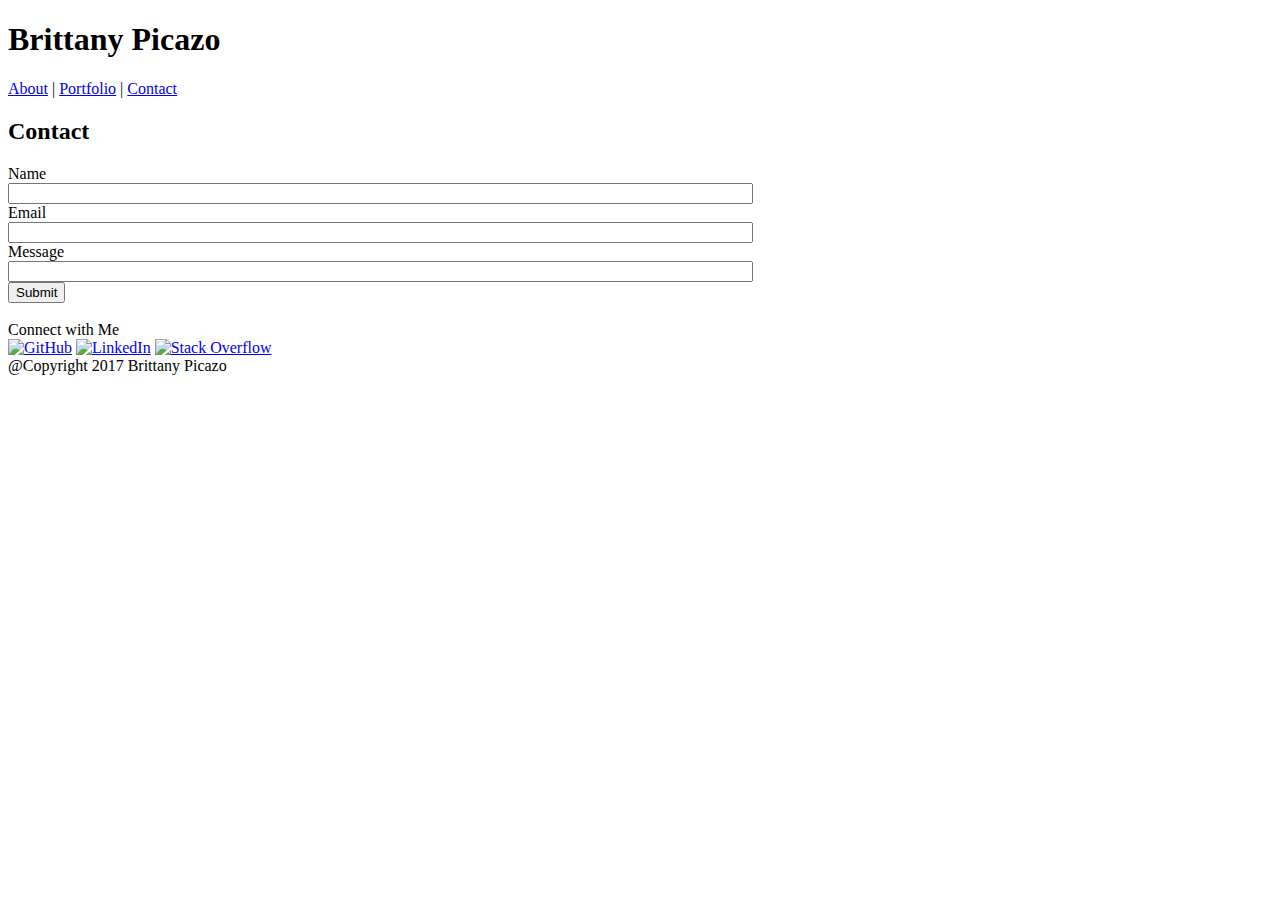
==== contact.html @ 45768843 "added css files" ====
<!DOCTYPE html>
<html lang="en-us">

<head>
	<meta charset="UTF-8">
	<meta name="viewport" content="width=device-width, initial-scale=1.0">
	<title>Contact</title>
	<link rel="stylesheet" type="text/css" href="assets/css/reset.css">
	<link rel="stylesheet" type="text/css" href="assets/css/style.css">
</head>

<body>
	<header>
		<h1 class="name">Brittany Picazo</h1>
		<nav class="nav">
			<a href="index.html">About</a> |
			<a href="portfolio.html">Portfolio</a> |
			<a href="contact.html">Contact</a>
		</nav>
	</header>

	<section class="main" class="clearfix">
		<h2 class="mainTitle">Contact</h2>
		<form action="/action_page.php" id="form">
			Name
			<br>
			<input type="text" name="firstname" size="90">
			<br>
			Email
			<br>
			<input type="text" name="lastname" size="90">
			<br>
			Message
			<br>
			<input id="message" type="text" name="message" size="90">
			<br>
			<input type="submit" value="Submit">

			<br><br>
		</form>
	</section>

	<aside>
		<div class="connect">Connect with Me</div>
		<div class="socLinks">
			<a href="https://github.com/britpicazo"><img src="assets/images/github.png" height="60" width="60" alt="GitHub"></a>
			<a class="links" href="www.linkedin.com/in/brittany-picazo"><img src="assets/images/linkedin.png" height="60" width="60" alt="LinkedIn"></a>
			<a class="links" href="http://stackexchange.com/users/10328922/brittany-picazo"><img src="assets/images/stackoverflow.png" height="60" width="60" alt="Stack Overflow"></a>
		</div>
	</aside>

	<footer class="clearfix">
		@Copyright 2017 Brittany Picazo
	</footer>
</body>

</html>
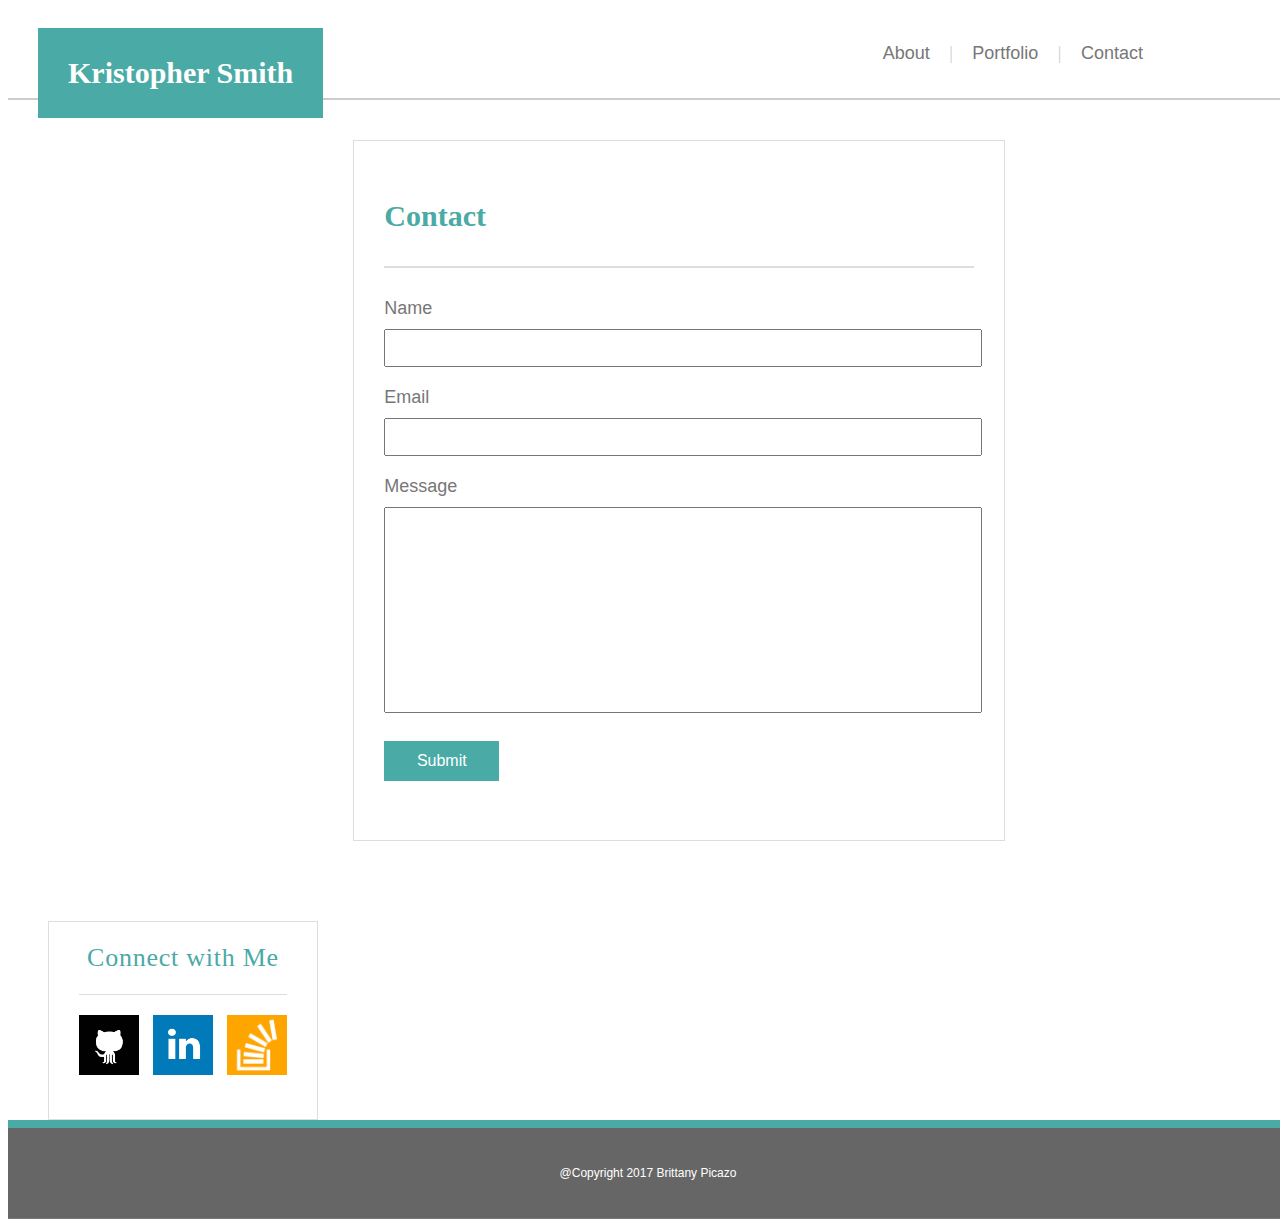
==== commit 21076190: "made changes to portfolio by adding code" ====
--- a/contact.html
+++ b/contact.html
@@ -11,7 +11,7 @@
 
 <body>
 	<header>
-		<h1 class="name">Brittany Picazo</h1>
+		<h1 class="name">Kristopher Smith</h1>
 		<nav class="nav">
 			<a href="index.html">About</a> |
 			<a href="portfolio.html">Portfolio</a> |
@@ -43,9 +43,9 @@
 	<aside>
 		<div class="connect">Connect with Me</div>
 		<div class="socLinks">
-			<a href="https://github.com/britpicazo"><img src="assets/images/github.png" height="60" width="60" alt="GitHub"></a>
-			<a class="links" href="www.linkedin.com/in/brittany-picazo"><img src="assets/images/linkedin.png" height="60" width="60" alt="LinkedIn"></a>
-			<a class="links" href="http://stackexchange.com/users/10328922/brittany-picazo"><img src="assets/images/stackoverflow.png" height="60" width="60" alt="Stack Overflow"></a>
+			<a href="https://github.com/krissmith2910"><img src="assets/images/github.png" height="60" width="60" alt="GitHub"></a>
+			<a class="links" href="https://www.linkedin.com/in/kris-smith-311150186/"><img src="assets/images/linkedin.png" height="60" width="60" alt="LinkedIn"></a>
+			<a class="links" href=""><img src="assets/images/stackoverflow.png" height="60" width="60" alt="Stack Overflow"></a>
 		</div>
 	</aside>
 
--- a/assets/css/style.css
+++ b/assets/css/style.css
@@ -0,0 +1,276 @@
+body{
+    background-repeat: repeat;
+    background-position: left top;
+    width: 100%;
+}
+
+.clearfix{
+  	content: "";
+  	display: table;
+  	clear: both;
+}
+
+header{
+	height: 90px;
+	width: 100%;
+	line-height: 90px;
+	border-bottom: solid 2px #cccccc;
+	background-color: #ffffff;
+}
+
+.name{
+	background-color: #4aaaa5;
+	color: #ffffff;
+	font-size: 30px;
+	font-family: 'Georgia', Times, Times New Roman, serif;
+	text-align: center;
+	padding-left: 30px;
+	padding-right: 30px;
+	float: left;
+	margin-left: 30px;
+	font-weight: 800;
+}
+
+nav{
+	float: right;
+	margin-right: 130px;
+	color: #cccccc;
+	font-size: 18px;
+}
+
+.main{
+	background-color: #ffffff;
+	color: #777777;
+	width: 590px;
+	margin: 40px 0px 40px 30px;
+	border: solid 1px #dddddd;
+	padding: 0px 30px 30px 30px;
+	float: left;
+}
+
+.mainTitle{
+	color: #4aaaa5;
+	font-size: 30px; 
+	border-bottom: solid 2px #dddddd;
+	line-height: 100px;
+	font-family: 'Georgia', Times, Times New Roman, serif;
+	font-weight: 800;
+}
+
+.mainPicture{
+	float: left;
+	padding-right: 20px;
+	padding-top: 25px;
+}
+
+p{
+	padding-top: 25px;
+	padding-right: 20px;
+	line-height: 1.7;
+	font-family: 'Arial', 'Helvetica Neue', Helvetica, sans-serif;
+	letter-spacing: .5px;
+	font-size: 19px;
+}
+
+aside{
+	margin: 40px 0px 0px 40px;
+	background-color: #ffffff;
+	float: left;
+	padding: 0px 30px 0px 30px;
+	border: solid 1px #dddddd;
+}
+
+.connect{
+	line-height: 72px;
+	border-bottom: solid 1px #dddddd;
+	text-align: center;
+	color: #4aaaa5;
+	font-size: 26px;
+	font-weight: 400;
+	letter-spacing: .75px;
+}
+
+.socLinks{
+	padding: 20px 0px 40px 0px;
+	text-align: center;
+}
+
+.links{
+	padding-left: 10px;
+}
+
+footer{
+	height: 90px;
+	width: 100%;
+	line-height: 90px;
+	border-bottom: solid 1px #777777;
+	background-color: #666666;
+	color: #ffffff;
+	font-family: 'Arial', 'Helvetica Neue', Helvetica, sans-serif;
+	font-size: 12px;
+	text-align: center;
+	border-top: solid 8px #4aaaa5;
+
+}
+
+.nav a:link, a:active, a:visited{
+	color: #777777;
+	text-decoration: none;
+	text-align: center;
+	padding-right: 15px;
+	padding-left: 15px;
+	font-family: 'Arial', 'Helvetica Neue', Helvetica, sans-serif;
+	font-size: 18px;
+}
+
+.nav a:hover{
+	color: #4aaaa5;
+	text-decoration: none;
+	padding-right: 15px;
+	padding-left: 15px;
+	font-family: 'Arial', 'Helvetica Neue', Helvetica, sans-serif;
+	font-size: 18px;
+}
+
+form{
+	margin-top: 30px;
+	font-family: 'Arial', 'Helvetica Neue', Helvetica, sans-serif;
+	font-size: 18px;
+	color: #777777;
+}
+
+input{
+	width: 100%;
+	margin: 10px 0 20px;
+	height: 32px;
+	font-family: 'Arial', 'Helvetica Neue', Helvetica, sans-serif;
+	font-size: 18px;
+}
+#message{
+	width: 100%;
+	height: 200px;
+}
+input[type="submit" i]{
+	width: 115px;
+	height: 40px;
+    background-color: #4aaaa5;
+    color: white;
+    font-size: 16px;
+    margin: 8px 0;
+    border: none;
+    cursor: pointer;
+}
+
+.gallery{
+	float: left;
+	margin: 40px 0px 0px 0px;
+}
+
+.galleryPic{
+	position: relative;
+    float: left;
+    margin: 0 20px 55px 0;
+    width: 275px;
+    height: 205px;
+}
+
+.banner{
+	position: absolute;
+    bottom: 10px;
+    width: inherit;
+    height: 60px;
+    background-color: #4aaaa5;
+    color: #ffffff;
+    font-size: 18px;
+    text-align: center;
+    line-height: 60px;
+}
+
+@media screen and (max-width: 980px){
+	.main{
+		width: 360px;
+		margin: 40px 0px 40px 50px;
+		padding: 0px 30px 30px 30px;
+	}
+
+	aside{
+		margin: 40px 40px 0px 40px;
+		float: left;
+		padding: 0px 30px 0px 30px;
+	}
+
+	.name{
+		margin-left: 50px;
+	}
+}
+
+@media screen and (max-width: 768px){
+
+	nav{
+		float: right;
+		margin-right: 20px;
+		color: #cccccc;
+		font-size: 18px;
+	}
+	.main{
+		width: 660px;
+		margin: 40px 20px 0px 20px;
+		padding: 0px 30px 30px 30px;
+	}
+
+	aside{
+		width: 660px;
+		margin: 40px 20px 0px 20px;
+		float: left;
+		padding: 0px 30px 0px 30px;
+		border: solid 1px #dddddd;
+	}
+}
+
+@media screen and (max-width: 640px){
+	header{
+		position: static;
+	}
+
+	.name{
+		width: 100%;
+		padding: 0;
+		margin: 0;
+	}
+	nav{
+		width: 100%;
+		background-color: #ffffff;
+		color: #cccccc;
+		font-size: 18px;
+		float: left;
+		text-align: center;
+	}
+
+	.main{
+		width: 540px;
+		margin: 20px 20px 0px 20px;
+		padding: 0px 30px 30px 30px;
+	}
+
+	aside{
+		width: 540px;
+		margin: 40px 20px 0px 20px;
+		float: left;
+		padding: 0px 30px 0px 30px;
+		border: solid 1px #dddddd;
+	}
+
+	.gallery{
+		text-align: center;
+		margin: 40px 0px 0px 0px;
+	}
+
+	.galleryPic{
+		position: relative;
+	    float: left;
+	    margin: 0 30px 40px 30px;
+	    width: 500px;
+	    height: 375px;
+	}
+
+}